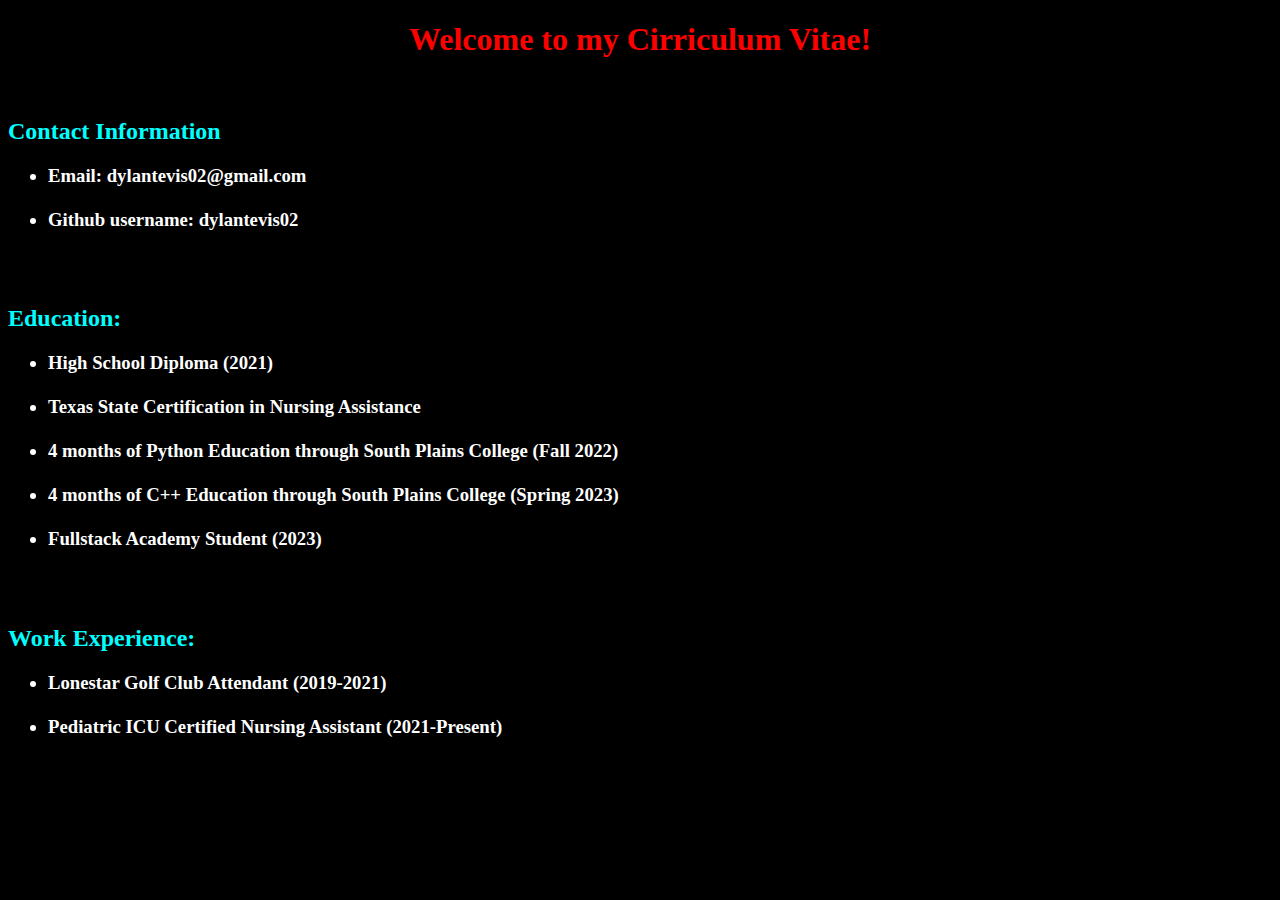
==== CV.html @ da011124 "Adding Portfolio page and Curriculum Vitae Page" ====
<!DOCTYPE html>
<html lang="en">
<head>
    <meta charset="UTF-8">
    <meta http-equiv="X-UA-Compatible" content="IE=edge">
    <meta name="viewport" content="width=device-width, initial-scale=1.0">
    <title>Cirriculum Vitae</title>
    <link rel="stylesheet" href="CV.css"/>
</head>
<body>
    <h1>Welcome to my Cirriculum Vitae!</h1>
    
    <br>

        <h2>Contact Information</h2>
        <h3>
            <ul>
                <li>Email: dylantevis02@gmail.com</li>
                <br>
                <li>Github username: dylantevis02</li>
            </ul>
        </h3>
    
    <br>
    <br>
        
        <h2>Education:</h2>
        <h3>
            <ul>
                <li>High School Diploma (2021)</li>
                <br>
                <li>Texas State Certification in Nursing Assistance</li>
                <br>
                <li>4 months of Python Education through South Plains College (Fall 2022)</li>
                <br>
                <li>4 months of C++ Education through South Plains College (Spring 2023)</li>
                <br>
                <li>Fullstack Academy Student (2023)</li>
            </ul>
        </h3>
    
    <br>
    <br>

        <h2>Work Experience:</h2>
        <h3>
            <ul>
                <li>Lonestar Golf Club Attendant (2019-2021)</li>
                <br>
                <li>Pediatric ICU Certified Nursing Assistant (2021-Present)</li>
            </ul>
        </h3>
    
    <br>
    <br>

        <h2></h2>
</body>
</html>
---- CV.css ----
h1{
    color: red;
    text-align: center;
}

h2{
    color: aqua;
}

body{
    background-color: black;
}

h3{
    color: white;
}
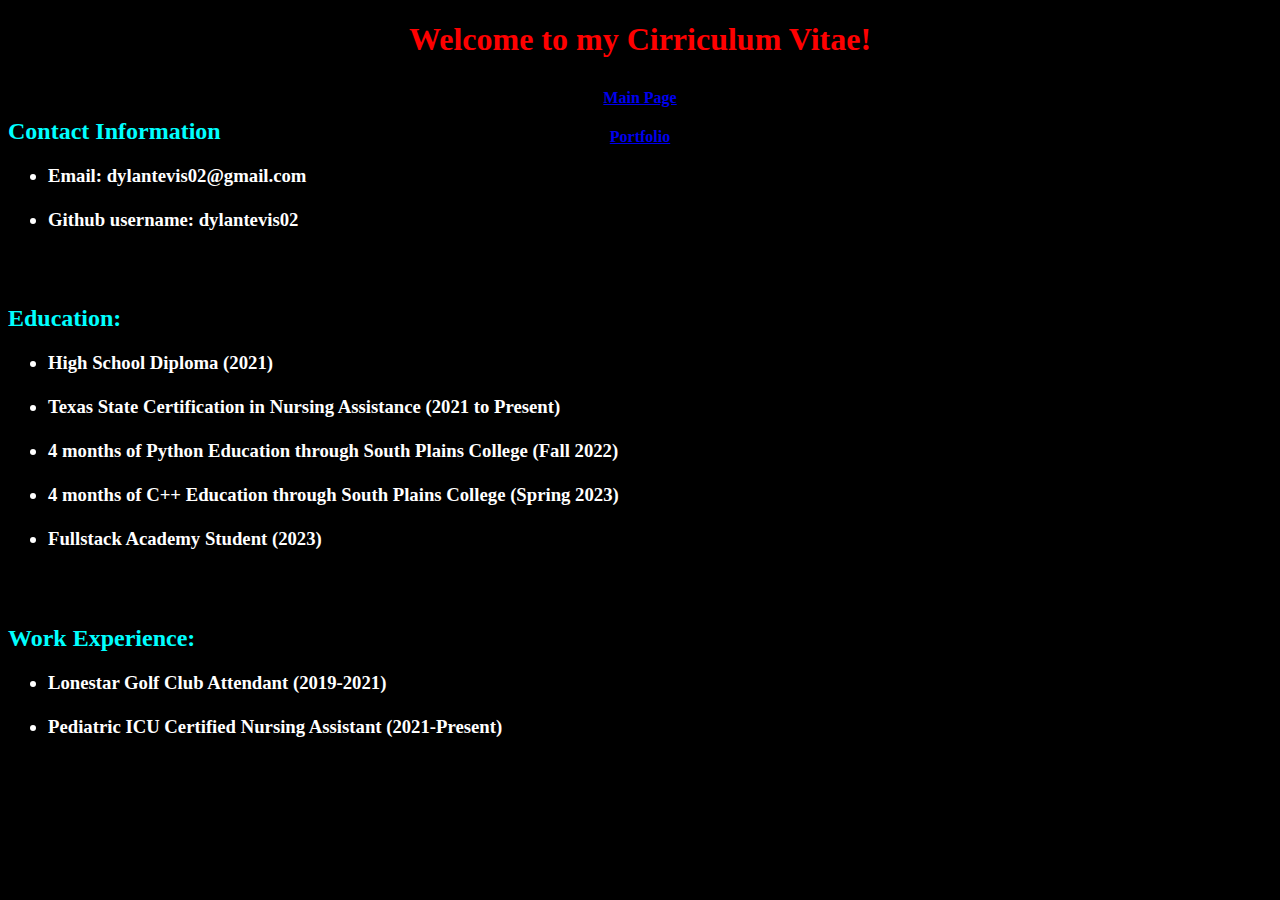
==== commit a0d230db: "final draft" ====
--- a/CV.html
+++ b/CV.html
@@ -29,7 +29,7 @@
             <ul>
                 <li>High School Diploma (2021)</li>
                 <br>
-                <li>Texas State Certification in Nursing Assistance</li>
+                <li>Texas State Certification in Nursing Assistance (2021 to Present)</li>
                 <br>
                 <li>4 months of Python Education through South Plains College (Fall 2022)</li>
                 <br>
@@ -54,6 +54,12 @@
     <br>
     <br>
 
-        <h2></h2>
+    <h4>
+        <a href="index.html">Main Page</a>
+        </h4>
+
+        <h4>
+            <a href="Portfolio.html".html>Portfolio</a>
+    </h4>
 </body>
 </html>--- a/CV.css
+++ b/CV.css
@@ -13,4 +13,9 @@
 
 h3{
     color: white;
+}
+
+h4{
+    text-align: center;
+    position: relative; bottom: 725px;
 }